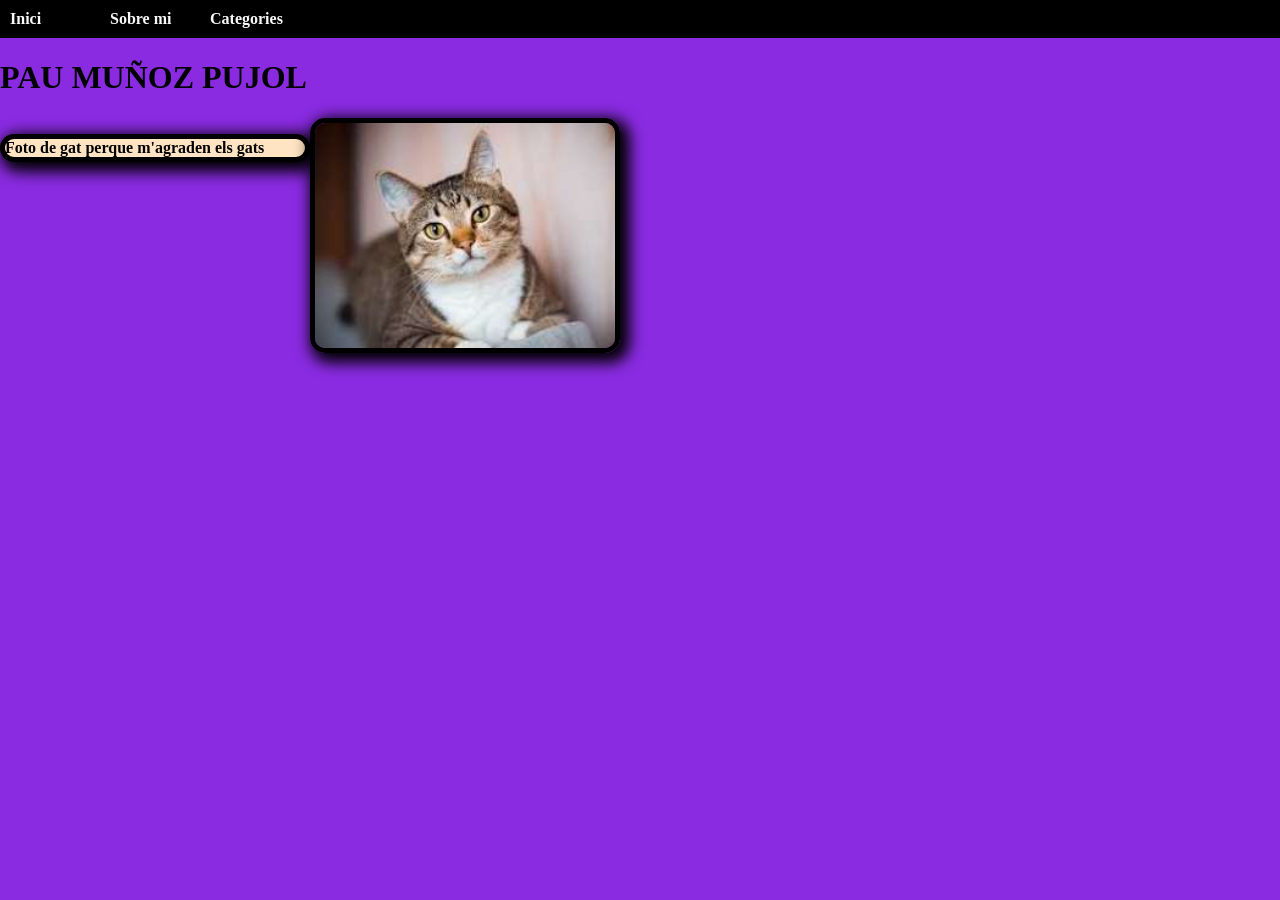
==== index.html @ f53585cd "Add files via upload" ====
<!DOCTYPE html>
<html lang="ca">

<head>
    <meta charset="UTF-8">
    <meta name="viewport" content="width=device-width, initial-scale=1.0">
    <title>El meu portfolio</title>
    <link rel="stylesheet" href="./css/style.css">
</head>

<body>
    <nav>
        <ul>
            <li><a href="./index.html">Inici</a></li>
            <li><a href="./pages/sobre_mi.html">Sobre mi</a></li>
            <li><a href="./categories">Categories</a></li>
        </ul>
    </nav>

    <main>
        <h1>PAU MUÑOZ PUJOL</h1>
        <p><strong>Foto de gat perque m'agraden els gats</strong></p>

        <div class="galeria">
            <img src="../images/gato1.jpg" alt="ops">
        </div>
    </main>
</body>

</html>
---- css/style.css ----
body {
    margin: 0;
    background-color: blueviolet;
}

img {
    border-radius: 15px;
    border: 5px solid black;
    box-shadow: 5px 5px 15px 5px #000000;
    width: 300px;
}

ul {
    margin: 0;
    padding: 10px;
    background-color: black;
    overflow: hidden;
    list-style-type: none;
}

ul li {
    float: left;
    width: 100px;
}

ul li a {
    color: rgb(248, 248, 248);
    font-weight: bold;
    text-decoration: none;
}

p{
    border-radius: 15px;
    border: 5px solid black;
    box-shadow: 5px 5px 15px 5px #000000;
    width: 300px;
    background-color: bisque;
    float:left;
}
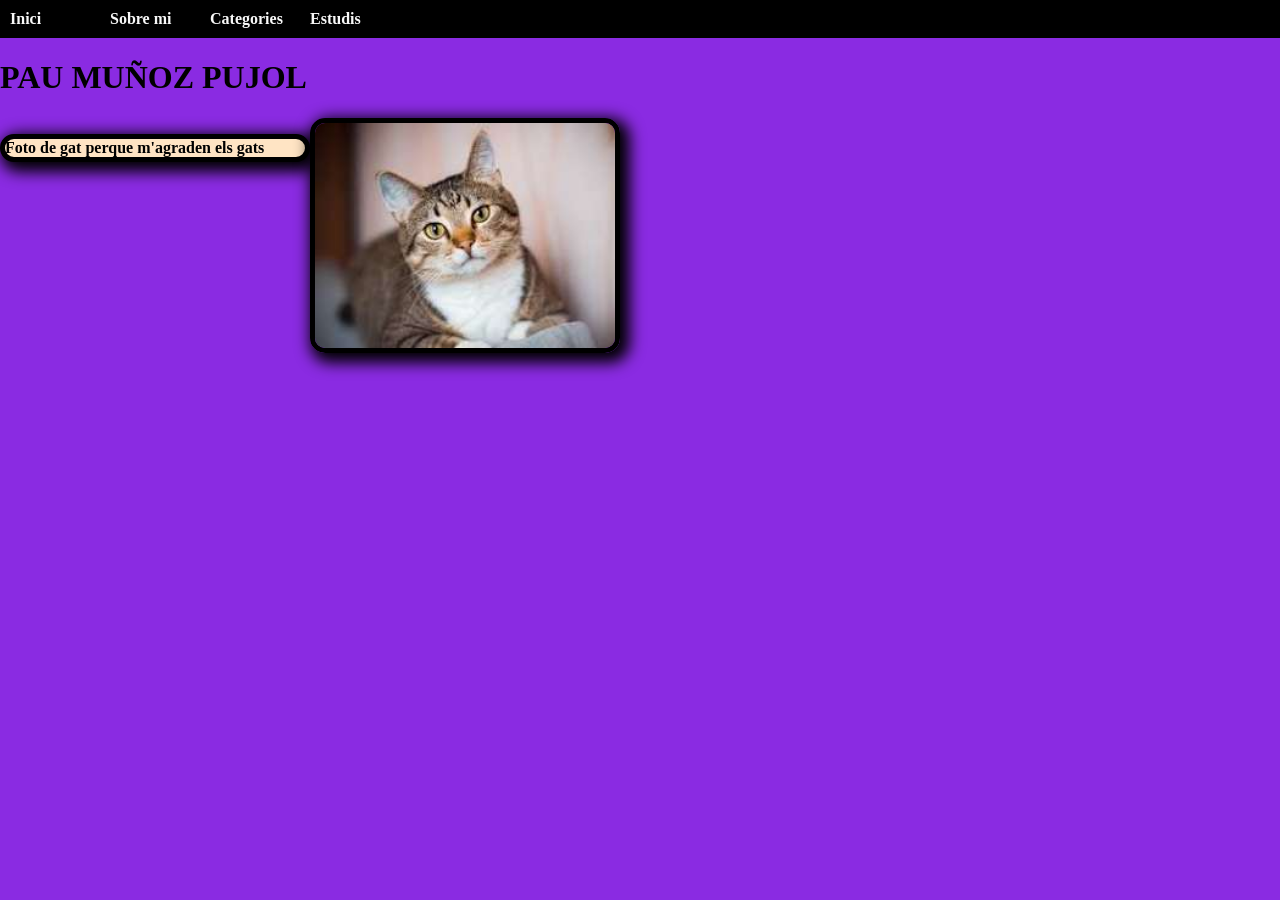
==== commit 7ddb5506: "Add files via upload" ====
--- a/index.html
+++ b/index.html
@@ -11,9 +11,10 @@
 <body>
     <nav>
         <ul>
-            <li><a href="./index.html">Inici</a></li>
+            <li><a href="index.html">Inici</a></li>
             <li><a href="./pages/sobre_mi.html">Sobre mi</a></li>
-            <li><a href="./categories">Categories</a></li>
+            <li><a href="./pages/categories.html">Categories</a></li>
+            <li><a href="./pages/estudis.html">Estudis</a></li>
         </ul>
     </nav>
 
--- a/css/style.css
+++ b/css/style.css
@@ -36,4 +36,14 @@
     width: 300px;
     background-color: bisque;
     float:left;
-}+}
+table {
+  border-collapse: collapse;
+  width: 70%;               
+}
+
+th, td {
+  border: 4px solid #000000; 
+  padding: 8px;              
+  text-align: center;        
+}
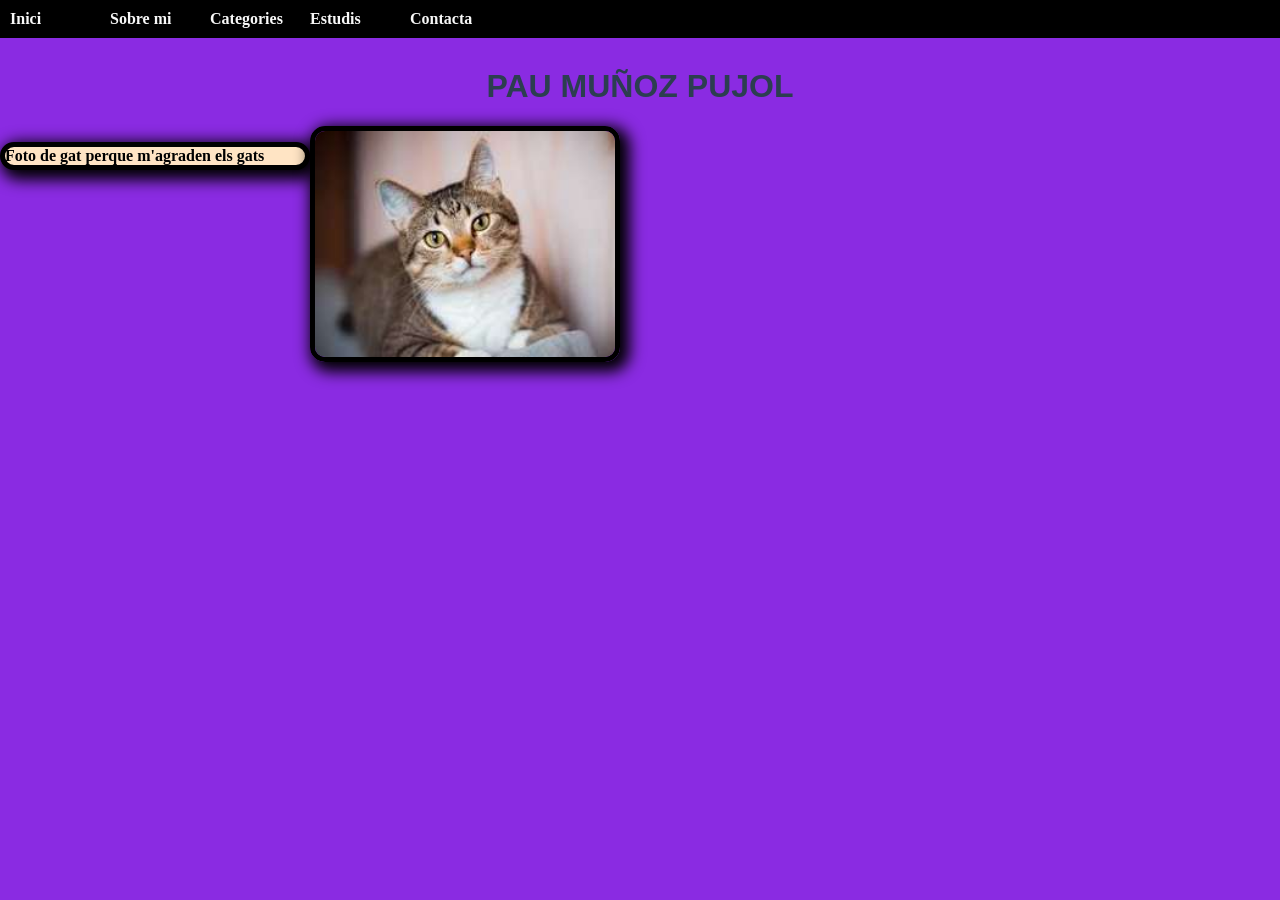
==== commit 8ba91dc3: "Add files via upload" ====
--- a/index.html
+++ b/index.html
@@ -11,10 +11,11 @@
 <body>
     <nav>
         <ul>
-            <li><a href="index.html">Inici</a></li>
+            <li><a href="./index.html">Inici</a></li>
             <li><a href="./pages/sobre_mi.html">Sobre mi</a></li>
             <li><a href="./pages/categories.html">Categories</a></li>
             <li><a href="./pages/estudis.html">Estudis</a></li>
+            <li><a href="./pages/contacta.html">Contacta</a></li>
         </ul>
     </nav>
 
--- a/css/style.css
+++ b/css/style.css
@@ -47,3 +47,76 @@
   padding: 8px;              
   text-align: center;        
 }
+
+/* Estilo del título */
+h1 {
+  text-align: center;
+  color: #2c3e50;
+  font-family: Arial, sans-serif;
+  margin-top: 30px;
+}
+
+/* Contenedor principal del formulario */
+form {
+  max-width: 500px;
+  margin: 20px auto;
+  padding: 25px;
+  background-color: #f9f9f9;
+  border: 1px solid #ddd;
+  border-radius: 8px;
+  box-shadow: 0 4px 8px rgba(0, 0, 0, 0.1);
+  font-family: Arial, sans-serif;
+}
+
+/* Separación entre cada campo */
+form div {
+  margin-bottom: 15px;
+}
+
+/* Etiquetas (Nom complet, Correu, etc.) */
+label {
+  display: block;
+  margin-bottom: 6px;
+  font-weight: bold;
+  color: #333;
+}
+
+/* Cajas de texto y área de mensaje */
+input[type="text"],
+input[type="email"],
+textarea {
+  width: 100%;
+  padding: 10px;
+  border: 1px solid #ccc;
+  border-radius: 5px;
+  font-size: 14px;
+  box-sizing: border-box; /* Evita que el padding desborde el ancho */
+  font-family: inherit;
+}
+
+/* Efecto al hacer clic dentro de un campo */
+input[type="text"]:focus,
+input[type="email"]:focus,
+textarea:focus {
+  border-color: #007bff;
+  outline: none;
+  box-shadow: 0 0 5px rgba(0, 123, 255, 0.3);
+}
+
+button[type="submit"] {
+  width: 100%;
+  padding: 12px;
+  background-color: #007bff;
+  color: white;
+  border: none;
+  border-radius: 5px;
+  font-size: 16px;
+  font-weight: bold;
+  cursor: pointer;
+  transition: background-color 0.3s ease;
+}
+
+/* Efecto al pasar el ratón por encima del botón */
+button[type="submit"]:hover {
+  background-color: #0056b3;
+}
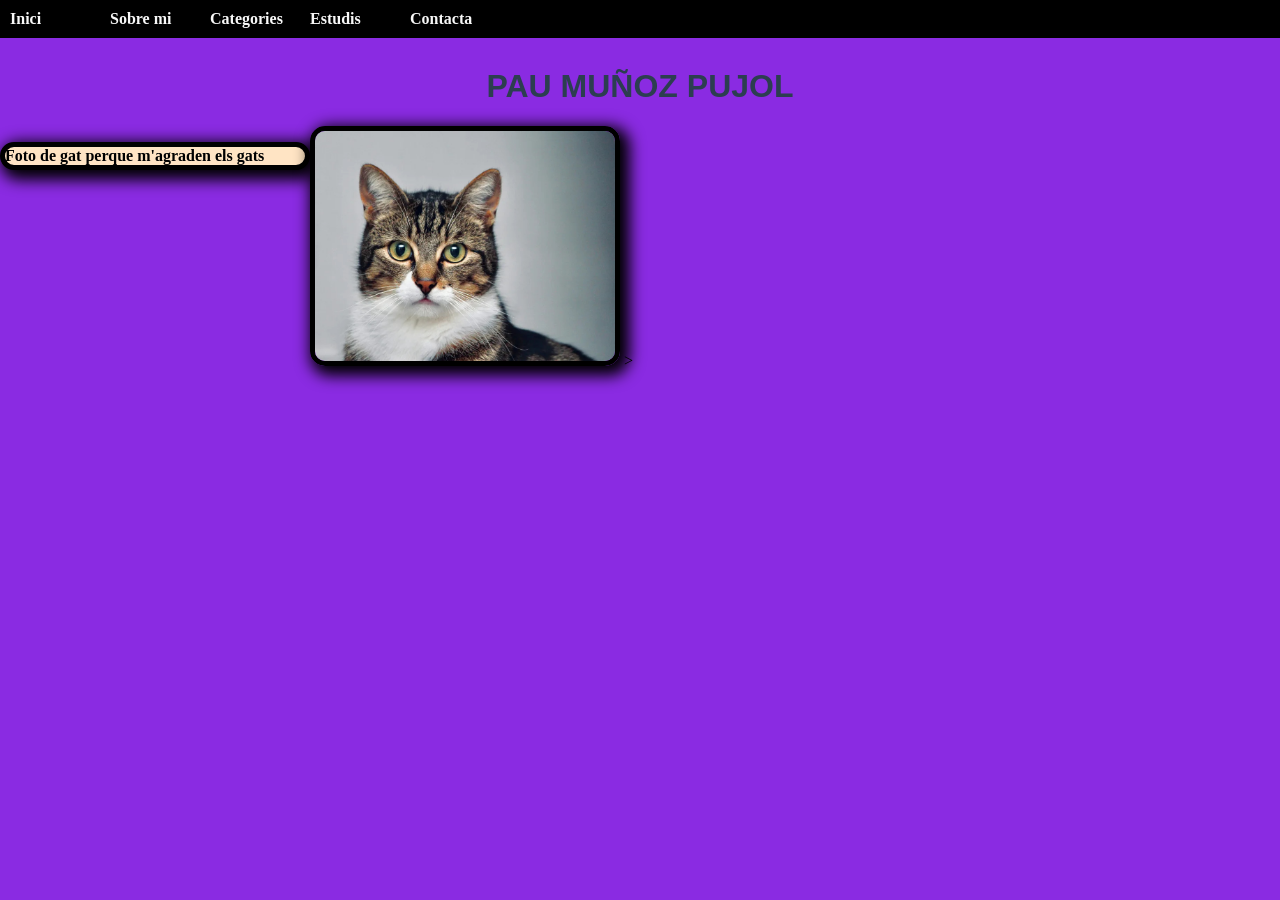
==== commit eeb4f6f9: "Add files via upload" ====
--- a/index.html
+++ b/index.html
@@ -22,10 +22,10 @@
     <main>
         <h1>PAU MUÑOZ PUJOL</h1>
         <p><strong>Foto de gat perque m'agraden els gats</strong></p>
-
+    <main>
         <div class="galeria">
-            <img src="../images/gato1.jpg" alt="ops">
-        </div>
+            <img  src="../images/gatito.jpg" alt="ups">
+>       </div>
     </main>
 </body>
 
--- a/css/style.css
+++ b/css/style.css
@@ -48,7 +48,7 @@
   text-align: center;        
 }
 
-/* Estilo del título */
+
 h1 {
   text-align: center;
   color: #2c3e50;
@@ -56,7 +56,7 @@
   margin-top: 30px;
 }
 
-/* Contenedor principal del formulario */
+
 form {
   max-width: 500px;
   margin: 20px auto;
@@ -68,12 +68,12 @@
   font-family: Arial, sans-serif;
 }
 
-/* Separación entre cada campo */
+
 form div {
   margin-bottom: 15px;
 }
 
-/* Etiquetas (Nom complet, Correu, etc.) */
+
 label {
   display: block;
   margin-bottom: 6px;
@@ -81,7 +81,7 @@
   color: #333;
 }
 
-/* Cajas de texto y área de mensaje */
+
 input[type="text"],
 input[type="email"],
 textarea {
@@ -90,11 +90,11 @@
   border: 1px solid #ccc;
   border-radius: 5px;
   font-size: 14px;
-  box-sizing: border-box; /* Evita que el padding desborde el ancho */
+  box-sizing: border-box;
   font-family: inherit;
 }
 
-/* Efecto al hacer clic dentro de un campo */
+
 input[type="text"]:focus,
 input[type="email"]:focus,
 textarea:focus {
@@ -116,7 +116,6 @@
   transition: background-color 0.3s ease;
 }
 
-/* Efecto al pasar el ratón por encima del botón */
 button[type="submit"]:hover {
   background-color: #0056b3;
 }
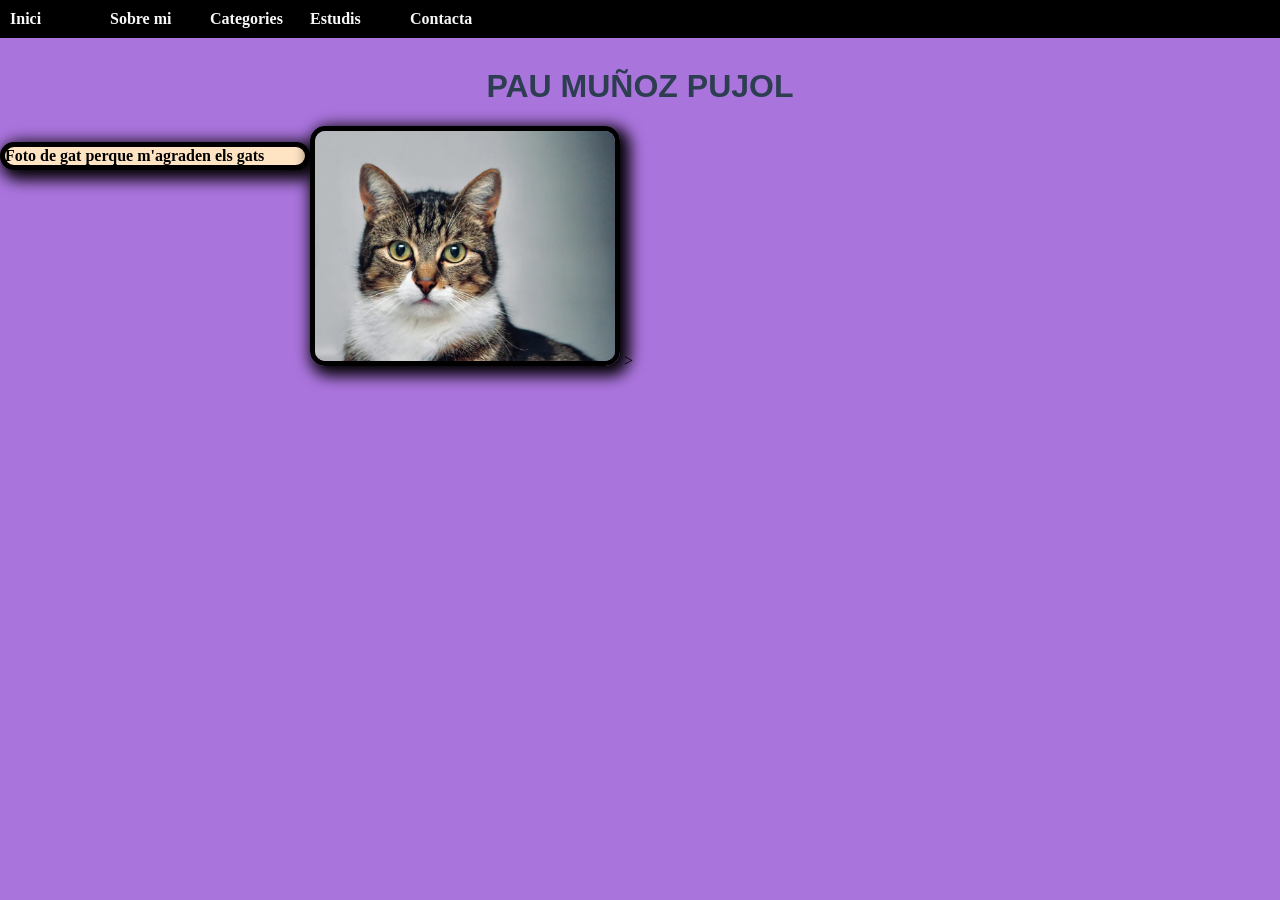
==== commit 3429b636: "Add files via upload" ====
--- a/index.html
+++ b/index.html
@@ -24,7 +24,7 @@
         <p><strong>Foto de gat perque m'agraden els gats</strong></p>
     <main>
         <div class="galeria">
-            <img  src="../images/gatito.jpg" alt="ups">
+            <img  src="./images/gatito.jpg" alt="ups">
 >       </div>
     </main>
 </body>
--- a/css/style.css
+++ b/css/style.css
@@ -1,6 +1,6 @@
 body {
     margin: 0;
-    background-color: blueviolet;
+    background-color: rgb(170, 116, 221);
 }
 
 img {
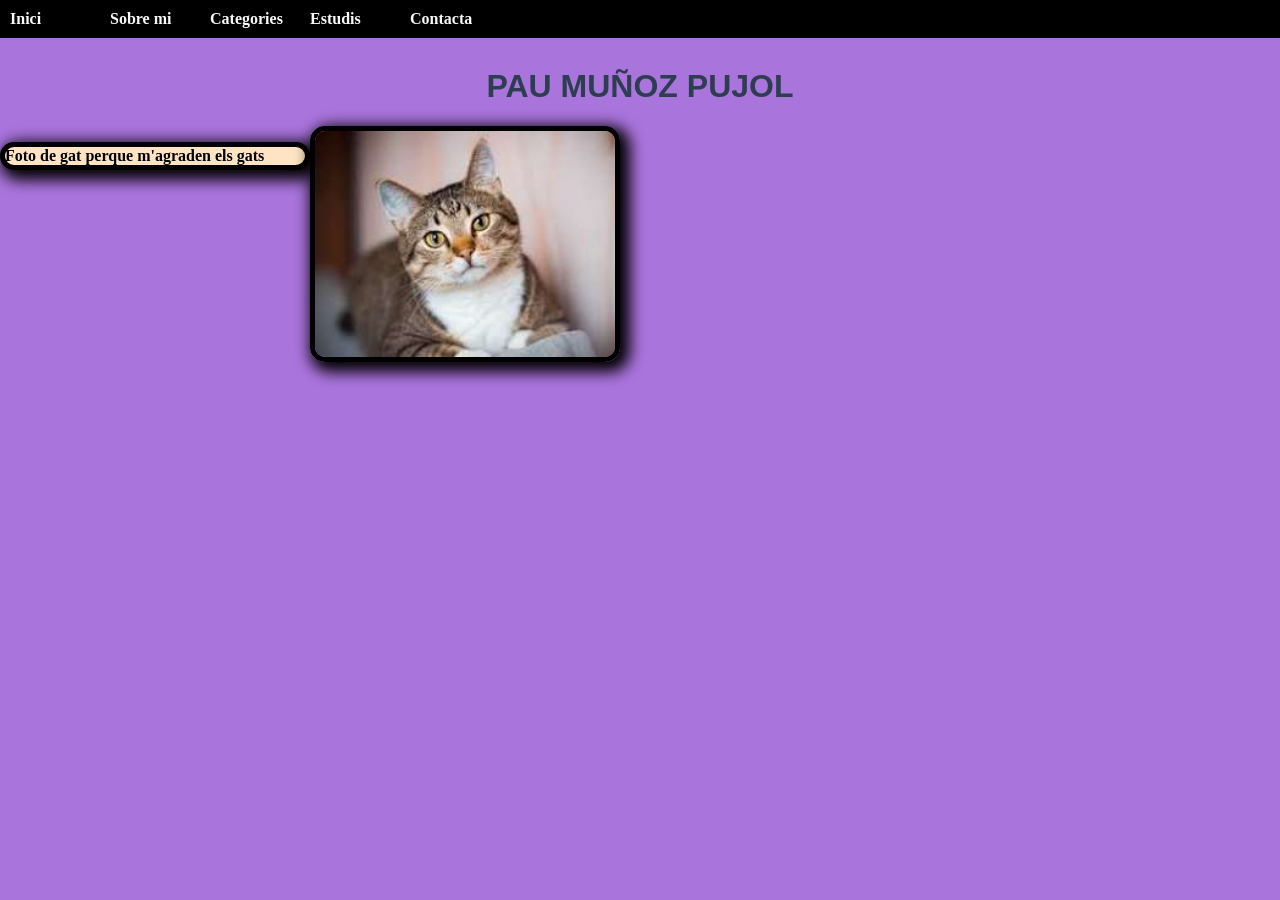
==== commit 00590be5: "Add files via upload" ====
--- a/index.html
+++ b/index.html
@@ -6,12 +6,13 @@
     <meta name="viewport" content="width=device-width, initial-scale=1.0">
     <title>El meu portfolio</title>
     <link rel="stylesheet" href="./css/style.css">
+
 </head>
 
 <body>
     <nav>
         <ul>
-            <li><a href="./index.html">Inici</a></li>
+            <li><a href="../pages/index.html">Inici</a></li>
             <li><a href="./pages/sobre_mi.html">Sobre mi</a></li>
             <li><a href="./pages/categories.html">Categories</a></li>
             <li><a href="./pages/estudis.html">Estudis</a></li>
@@ -22,10 +23,10 @@
     <main>
         <h1>PAU MUÑOZ PUJOL</h1>
         <p><strong>Foto de gat perque m'agraden els gats</strong></p>
-    <main>
+
         <div class="galeria">
-            <img  src="./images/gatito.jpg" alt="ups">
->       </div>
+            <img src="../images/gato1.jpg" alt="ops">
+        </div>
     </main>
 </body>
 
